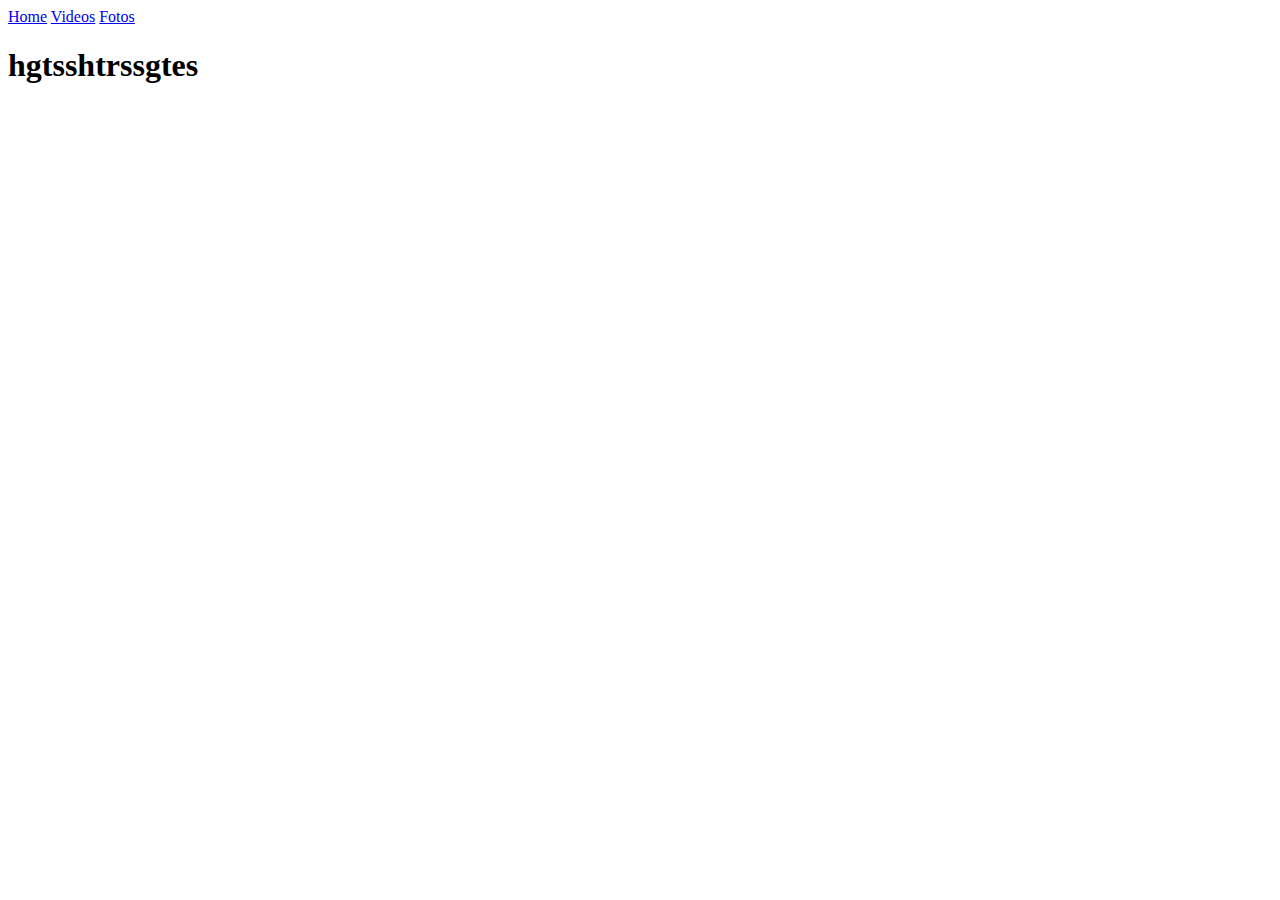
==== fotos.html @ 52f03b3d "first commit" ====
<!DOCTYPE html>
<html lang="en">
  <head>
    <meta charset="UTF-8" />
    <meta name="viewport" content="width=+, initial-scale=1.0" />
  </head>
  <body>
    <a href="index.html">Home</a></li>
      <a href="videos.html">Videos</a></li>
      <a href="fotos.html">Fotos</a></li>
    <h1>hgtsshtrssgtes</h1>
  </body>
</html>
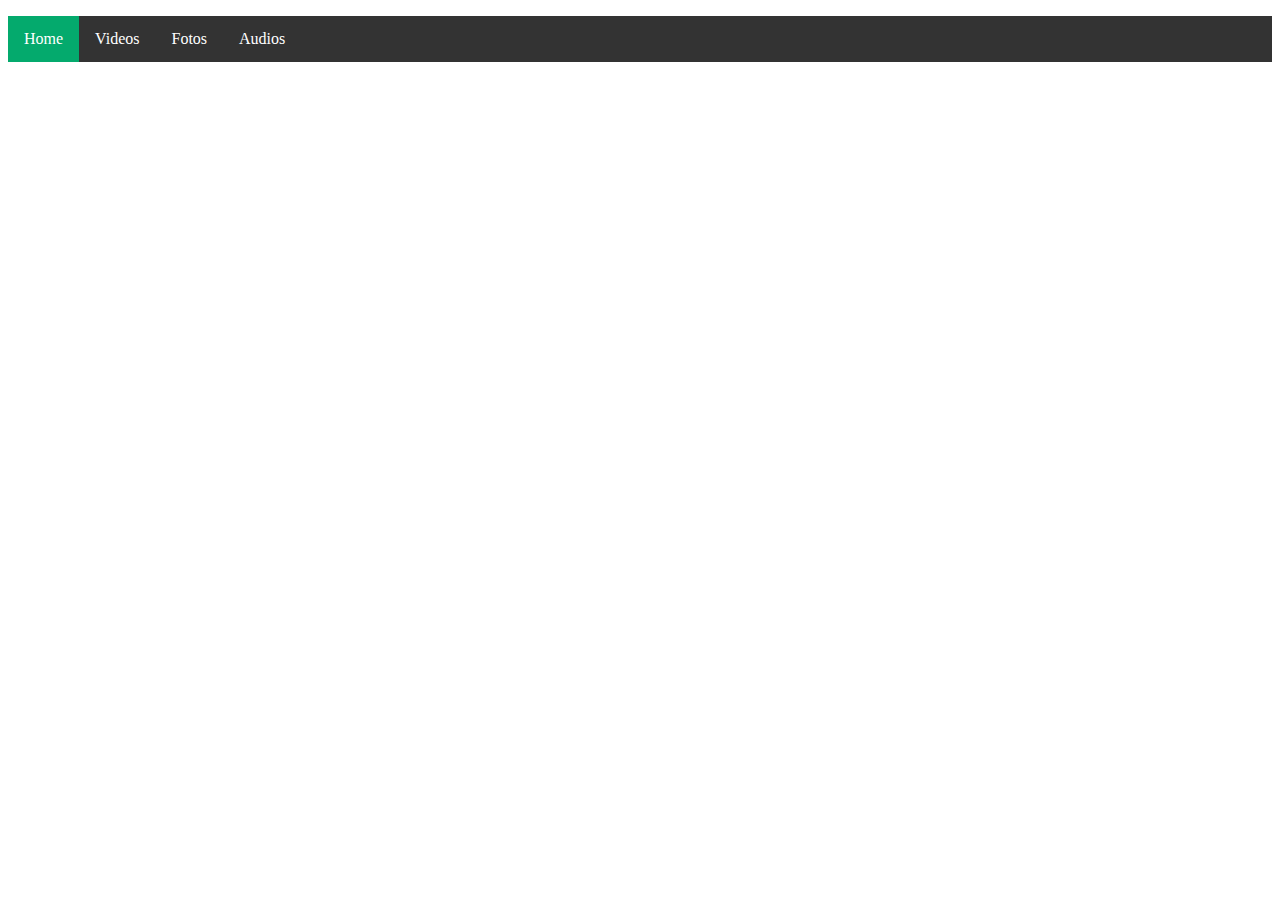
==== commit e75e2a43: "maked navbar" ====
--- a/fotos.html
+++ b/fotos.html
@@ -3,11 +3,16 @@
   <head>
     <meta charset="UTF-8" />
     <meta name="viewport" content="width=+, initial-scale=1.0" />
+    <link rel="stylesheet" href="style.css">
   </head>
   <body>
-    <a href="index.html">Home</a></li>
-      <a href="videos.html">Videos</a></li>
-      <a href="fotos.html">Fotos</a></li>
-    <h1>hgtsshtrssgtes</h1>
+ <div class="nav">
+      <ul>
+        <li><a class="active" href="index.html">Home</a></li>
+        <li><a href="videos.html">Videos</a></li>
+        <li><a href="fotos.html">Fotos</a></li>
+        <li><a href="audios.html">Audios</a></li>
+      </ul>
+    </div>
   </body>
 </html>
--- a/style.css
+++ b/style.css
@@ -0,0 +1,32 @@
+h1,
+h2 {
+  display: flex;
+  justify-content: center;
+}
+
+ul {
+  list-style-type: none;
+  overflow: hidden;
+  background-color: #333;
+  padding-inline-start: 0px;
+}
+
+li {
+  float: left;
+}
+
+li a {
+  display: block;
+  color: white;
+  text-align: center;
+  padding: 14px 16px;
+  text-decoration: none;
+}
+
+li a:hover:not(.active) {
+  background-color: #111;
+}
+
+.active {
+  background-color: #04aa6d;
+}
